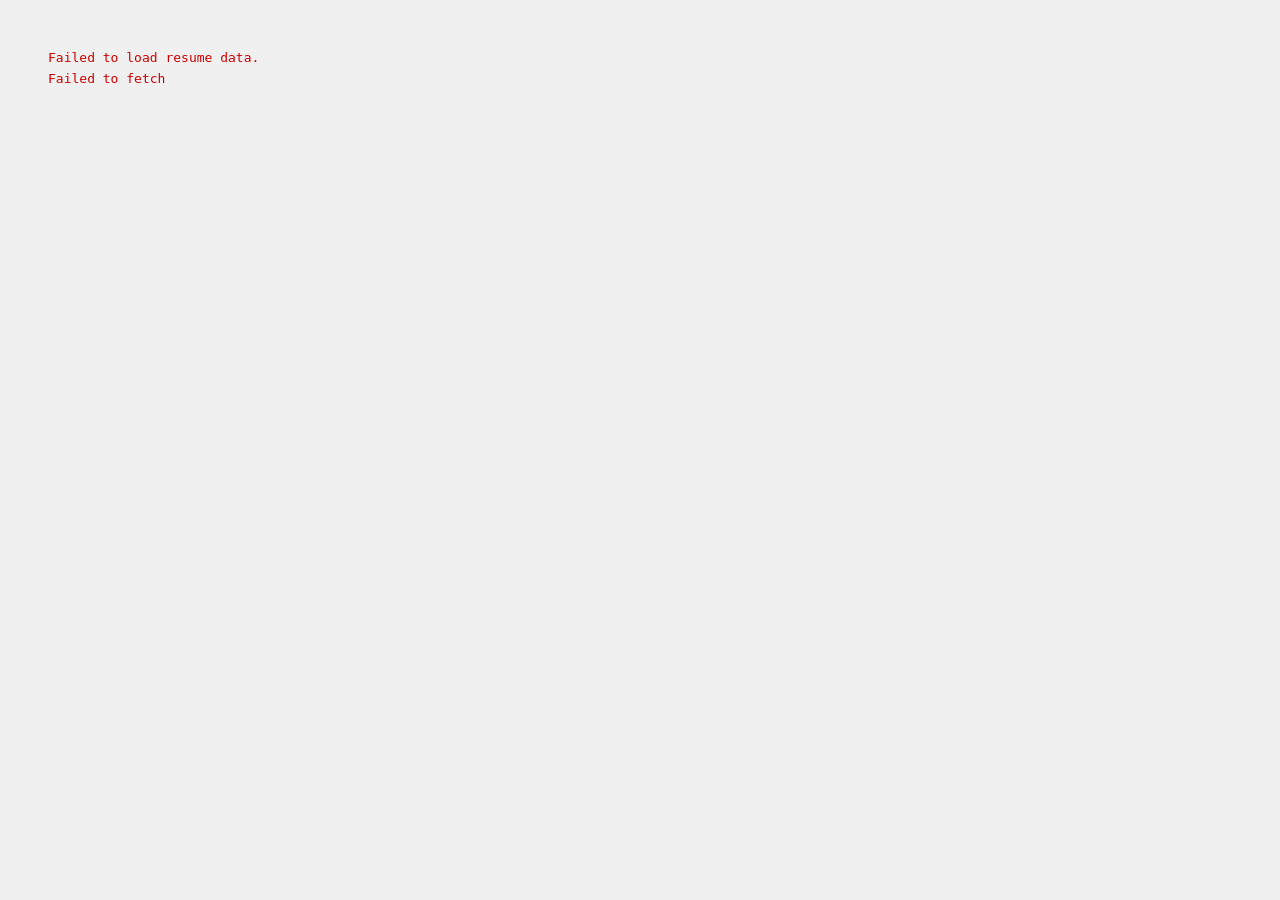
==== web/index.html @ eaeed4c5 "Add web resume app sourced from Cloudflare Worker Renders a bilingual resume (zh-Hant / en) by fetch" ====
<!DOCTYPE html>
<html lang="zh-Hant">
<head>
  <meta charset="UTF-8">
  <meta name="viewport" content="width=device-width, initial-scale=1.0">
  <title>紀賀元 Daniel Chi - Resume</title>
  <link rel="icon" href="data:image/svg+xml,<svg xmlns='http://www.w3.org/2000/svg' viewBox='0 0 100 100'><rect width='100' height='100' rx='18' fill='%231a1a2e'/><text x='50' y='64' font-family='Helvetica,Arial,sans-serif' font-size='44' font-weight='700' fill='%234fc3f7' text-anchor='middle'>DC</text></svg>">
  <link rel="stylesheet" href="css/resume.css">
</head>
<body>
  <div class="lang-switch">
    <a href="index.html" class="active">中文</a>
    <a href="index_en.html">English</a>
  </div>
  <div class="resume">
    <div class="header">
      <div class="header-info">
        <h1></h1>
        <div class="subtitle"></div>
        <div class="tagline"></div>
        <div class="contact-info"></div>
      </div>
      <img class="header-photo" src="" alt="">
    </div>
    <div class="content">
      <section id="work-experience" class="section"></section>
      <section id="side-projects" class="section"></section>
      <section id="skills" class="section page-break-before"></section>
      <section id="education" class="section"></section>
      <section id="languages" class="section"></section>
      <section id="about" class="section page-break-before"></section>
    </div>
  </div>
  <script src="js/resume.js"></script>
</body>
</html>
---- web/css/resume.css ----
* {
  margin: 0;
  padding: 0;
  box-sizing: border-box;
}

body {
  font-family: "Helvetica Neue", Arial, "PingFang TC", "Microsoft JhengHei", sans-serif;
  color: #2d2d2d;
  background: #f0f0f0;
  line-height: 1.6;
  visibility: hidden;
}

body.rendered,
body.error {
  visibility: visible;
}

.resume {
  max-width: 800px;
  margin: 40px auto;
  background: #fff;
  box-shadow: 0 2px 20px rgba(0, 0, 0, 0.1);
  border-radius: 8px;
  overflow: hidden;
}

/* Header */
.header {
  background: linear-gradient(135deg, #1a1a2e, #16213e);
  color: #fff;
  padding: 48px 48px 40px;
  display: flex;
  align-items: stretch;
  justify-content: space-between;
  gap: 32px;
}

.header-photo {
  width: 140px;
  height: auto;
  border-radius: 6px;
  object-fit: cover;
  flex-shrink: 0;
}

.header h1 {
  font-size: 36px;
  font-weight: 700;
  letter-spacing: 2px;
}

.header .subtitle {
  font-size: 16px;
  color: #a8b2d1;
  margin-top: 4px;
  font-weight: 300;
}

.header .tagline {
  font-size: 13px;
  color: #8892b0;
  margin-top: 10px;
  font-weight: 400;
  letter-spacing: 0.3px;
}

.header .tagline .accent {
  color: #4fc3f7;
  font-weight: 600;
  white-space: nowrap;
}

.contact-info {
  display: flex;
  gap: 24px;
  margin-top: 20px;
  flex-wrap: wrap;
}

.contact-item {
  display: flex;
  align-items: center;
  gap: 8px;
  font-size: 14px;
  color: #ccd6f6;
}

.contact-item .icon {
  width: 16px;
  height: 16px;
  fill: #4fc3f7;
  flex-shrink: 0;
}

.contact-item a {
  color: inherit;
  text-decoration: none;
}

.exp-desc a {
  color: #4fc3f7;
  text-decoration: none;
}

/* Main Content */
.content {
  padding: 40px 48px;
}

.section {
  margin-bottom: 36px;
}

.section:last-child {
  margin-bottom: 0;
}

.section-title {
  font-size: 20px;
  font-weight: 700;
  color: #1a1a2e;
  border-bottom: 2px solid #4fc3f7;
  padding-bottom: 8px;
  margin-bottom: 20px;
  display: flex;
  align-items: center;
  gap: 8px;
}

/* Experience */
.experience-item {
  margin-bottom: 24px;
}

.experience-item:last-child {
  margin-bottom: 0;
}

.exp-header {
  display: flex;
  justify-content: space-between;
  align-items: baseline;
  flex-wrap: wrap;
  gap: 8px;
}

.exp-company {
  font-size: 17px;
  font-weight: 600;
  color: #1a1a2e;
}

.exp-period {
  font-size: 13px;
  color: #888;
  white-space: nowrap;
}

.exp-title {
  font-size: 14px;
  color: #16213e;
  font-weight: 500;
  margin-top: 2px;
}

.exp-desc {
  margin-top: 8px;
  padding: 0;
  list-style: none;
}

.exp-desc li {
  font-size: 14px;
  color: #555;
  padding: 3px 0;
  padding-left: 16px;
  position: relative;
}

.exp-desc li::before {
  content: "▸";
  position: absolute;
  left: 0;
  color: #4fc3f7;
  font-size: 12px;
}

/* Projects (within experience) */
.projects {
  margin-top: 18px;
  margin-left: 8px;
  padding-left: 16px;
  border-left: 2px solid #cfe7f5;
}

.projects-label {
  font-size: 12px;
  font-weight: 700;
  color: #1a1a2e;
  margin-bottom: 14px;
  text-transform: uppercase;
  letter-spacing: 0.8px;
  page-break-after: avoid;
}

.project {
  margin-bottom: 22px;
}

.project:last-child {
  margin-bottom: 0;
}

.project-header {
  display: flex;
  justify-content: space-between;
  align-items: baseline;
  flex-wrap: wrap;
  gap: 8px;
}

.project-name {
  font-size: 14px;
  font-weight: 600;
  color: #16213e;
}

.project-period {
  font-size: 12px;
  color: #888;
}

.project-summary {
  font-size: 13px;
  color: #666;
  margin-top: 2px;
}

/* Project bullets (used for simpler projects) */
.project-bullets {
  list-style: none;
  padding: 0;
  margin: 10px 0 0 0;
}

.project-bullets li {
  font-size: 13px;
  color: #555;
  padding: 3px 0;
  padding-left: 16px;
  position: relative;
  line-height: 1.55;
}

.project-bullets li::before {
  content: "▸";
  position: absolute;
  left: 0;
  color: #4fc3f7;
  font-size: 12px;
}

/* Year-grouped narrative timeline */
.year-list {
  margin-top: 12px;
}

.year-item {
  display: grid;
  grid-template-columns: 52px 1fr;
  gap: 18px;
  padding: 10px 0;
  border-bottom: 1px solid #f0f2f5;
  page-break-inside: avoid;
}

.year-item:first-child {
  padding-top: 4px;
}

.year-item:last-child {
  border-bottom: none;
  padding-bottom: 4px;
}

.year-marker {
  font-size: 16px;
  font-weight: 700;
  color: #4fc3f7;
  text-align: right;
  padding-top: 1px;
  letter-spacing: 0.5px;
}

.year-text {
  font-size: 13px;
  color: #555;
  line-height: 1.55;
  margin-bottom: 6px;
}

.year-text strong {
  color: #1a1a2e;
  font-weight: 600;
}

.year-bullets {
  list-style: none;
  padding: 0;
  margin: 0 0 8px 0;
}

.year-bullets li {
  font-size: 13px;
  color: #555;
  padding: 2px 0;
  padding-left: 14px;
  position: relative;
  line-height: 1.55;
}

.year-bullets li::before {
  content: "▸";
  position: absolute;
  left: 0;
  color: #4fc3f7;
  font-size: 11px;
}

.year-tags {
  display: flex;
  flex-wrap: wrap;
  gap: 4px;
}

.year-tag {
  display: inline-block;
  padding: 1px 8px;
  font-size: 11px;
  background: transparent;
  color: #5d6b85;
  border-radius: 10px;
  border: 1px solid #d5dbe6;
}

/* Skills */
.skills-platform {
  margin-bottom: 24px;
  page-break-inside: avoid;
}

.skills-platform-title {
  font-size: 15px;
  font-weight: 700;
  color: #1a1a2e;
  margin-bottom: 12px;
}

.skills-subcategories {
  display: grid;
  grid-template-columns: repeat(auto-fit, minmax(150px, 1fr));
  gap: 16px;
}

.skills-sub {
  margin-bottom: 0;
  background: #f8f9fc;
  border: 1px solid #e8ecf2;
  border-radius: 6px;
  padding: 8px 12px;
}

.skills-sub-label {
  font-size: 13px;
  font-weight: 600;
  color: #1a1a2e;
  margin-bottom: 8px;
  padding-bottom: 6px;
  border-bottom: 1px solid #e0e4ea;
}

.skills-sub-list {
  list-style: none;
  padding: 0;
  margin: 0;
}

.skills-sub-list li {
  font-size: 13px;
  color: #555;
  padding: 3px 0;
  padding-left: 14px;
  position: relative;
}

.skills-sub-list li::before {
  content: "•";
  position: absolute;
  left: 0;
  color: #4fc3f7;
}

.skills-category {
  margin-bottom: 16px;
  page-break-inside: avoid;
}

.skills-category:last-child {
  margin-bottom: 0;
}

.skills-label {
  font-size: 14px;
  font-weight: 600;
  color: #1a1a2e;
  margin-bottom: 8px;
}

.skills-tags {
  display: flex;
  flex-wrap: wrap;
  gap: 8px;
}

.tag {
  display: inline-block;
  padding: 4px 12px;
  font-size: 13px;
  background: #f0f4ff;
  color: #16213e;
  border-radius: 4px;
  border: 1px solid #dde4f0;
}

/* Languages */
.lang-item {
  display: flex;
  align-items: center;
  gap: 12px;
  margin-bottom: 8px;
  font-size: 14px;
}

.lang-name {
  font-weight: 600;
  color: #1a1a2e;
  min-width: 80px;
}

.lang-level {
  color: #555;
}

.lang-badge {
  display: inline-block;
  padding: 2px 10px;
  font-size: 12px;
  font-weight: 600;
  color: #8b6914;
  background: #fdf6e3;
  border: 1px solid #d4a843;
  border-radius: 4px;
  margin-left: 8px;
}

/* About Me */
.about-content p {
  font-size: 14px;
  color: #555;
  margin-bottom: 12px;
  text-align: justify;
}

html[lang="zh-Hant"] .about-content p {
  text-indent: 2em;
}

.about-content p:last-child {
  margin-bottom: 0;
}

/* Language switch */
.lang-switch {
  position: fixed;
  top: 16px;
  right: 16px;
  z-index: 10;
  display: flex;
  gap: 2px;
  background: rgba(255, 255, 255, 0.95);
  border: 1px solid #d5dbe6;
  border-radius: 999px;
  padding: 3px;
  font-size: 13px;
  box-shadow: 0 2px 8px rgba(0, 0, 0, 0.06);
}

.lang-switch a {
  padding: 4px 12px;
  border-radius: 999px;
  color: #5d6b85;
  text-decoration: none;
}

.lang-switch a:hover {
  background: #f0f4ff;
}

.lang-switch a.active {
  background: #4fc3f7;
  color: #fff;
  font-weight: 600;
}

/* Print styles */
.page-break-before {
  page-break-before: always;
}

.section-title {
  page-break-after: avoid;
}

@media print {
  body {
    background: #fff;
  }
  .resume {
    margin: 0;
    box-shadow: none;
    border-radius: 0;
  }
  .lang-switch {
    display: none;
  }
}

@media (max-width: 600px) {
  .header, .content {
    padding: 24px;
  }
  .contact-info {
    flex-direction: column;
    gap: 8px;
  }
  .exp-header, .edu-header {
    flex-direction: column;
    gap: 2px;
  }
}
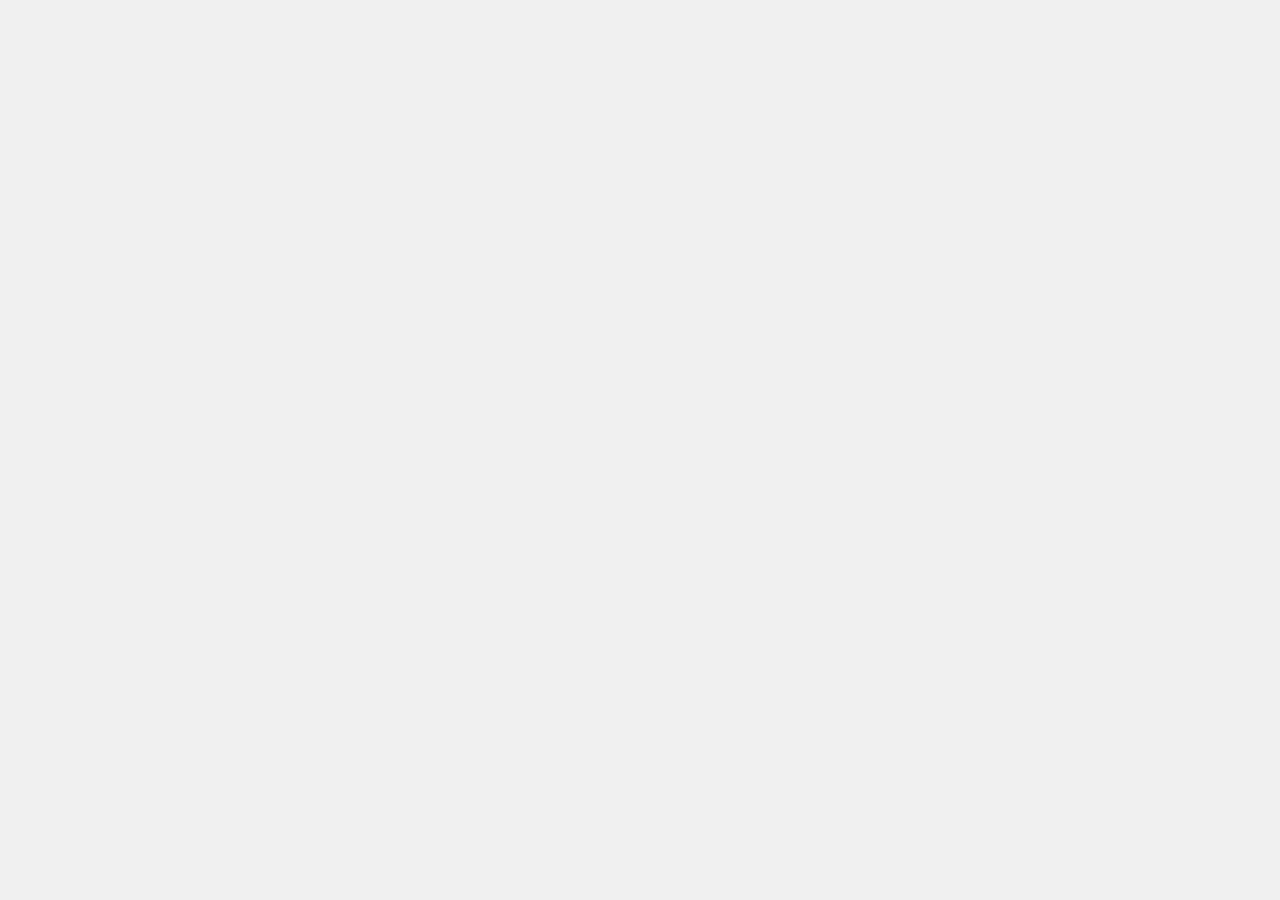
==== commit bb4692a2: "feat(header)!: split english name from localized name Header.name carries only the per-locale form (" ====
--- a/web/index.html
+++ b/web/index.html
@@ -16,6 +16,7 @@
     <div class="header">
       <div class="header-info">
         <h1></h1>
+        <div class="english-name"></div>
         <div class="subtitle"></div>
         <div class="tagline"></div>
         <div class="contact-info"></div>
@@ -30,7 +31,9 @@
       <section id="languages" class="section"></section>
       <section id="about" class="section page-break-before"></section>
     </div>
+    <div class="version-footer" id="version-footer"></div>
   </div>
+  <script src="js/config.js"></script>
   <script src="js/resume.js"></script>
 </body>
 </html>
--- a/web/css/resume.css
+++ b/web/css/resume.css
@@ -51,6 +51,14 @@
   letter-spacing: 2px;
 }
 
+.header .english-name {
+  font-size: 18px;
+  color: #ccd6f6;
+  margin-top: 4px;
+  font-weight: 400;
+  letter-spacing: 1px;
+}
+
 .header .subtitle {
   font-size: 16px;
   color: #a8b2d1;
@@ -107,6 +115,14 @@
 /* Main Content */
 .content {
   padding: 40px 48px;
+}
+
+.version-footer {
+  padding: 0 48px 16px;
+  font-family: ui-monospace, SFMono-Regular, Menlo, monospace;
+  font-size: 11px;
+  color: #aaa;
+  text-align: right;
 }
 
 .section {
